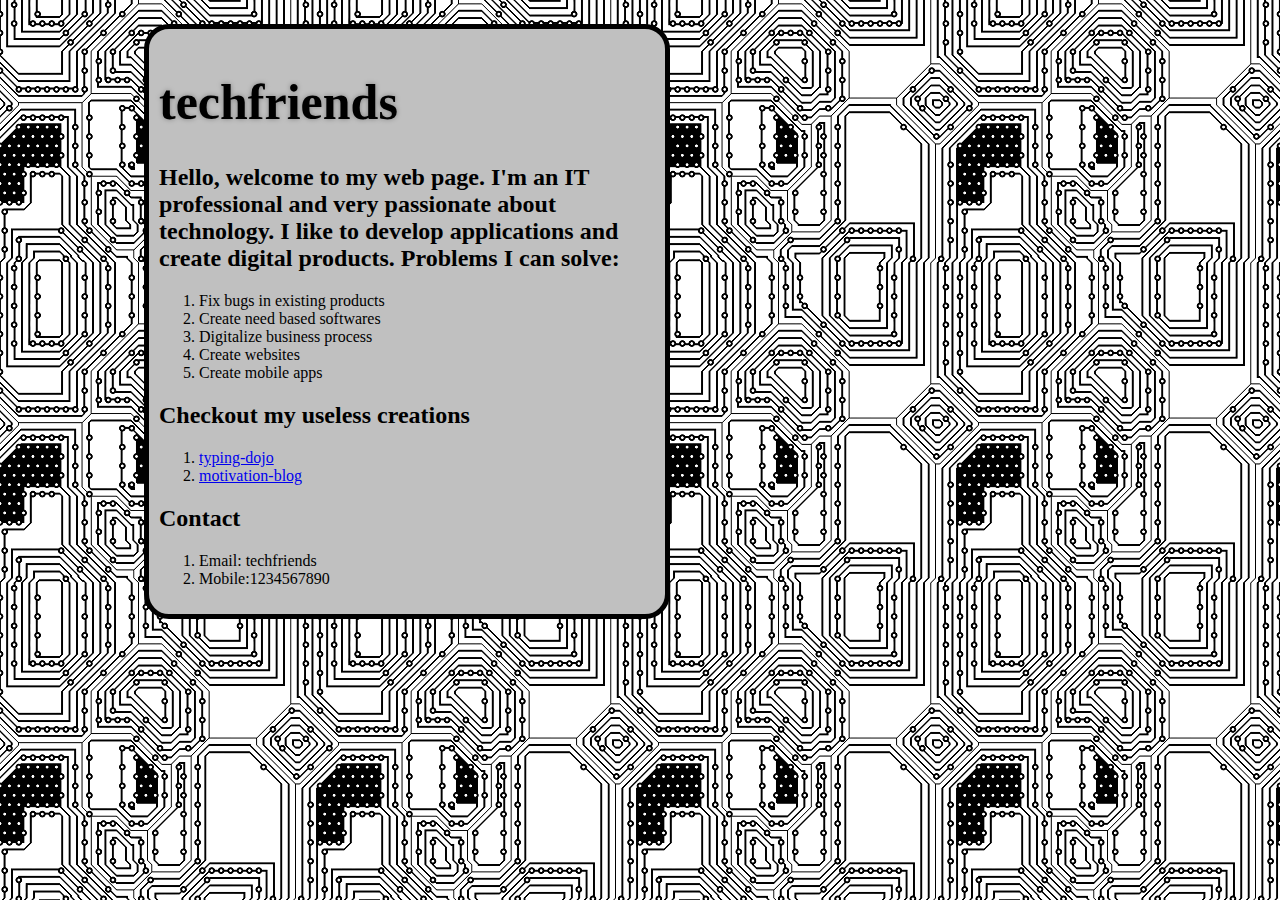
==== index.html @ ee73e7b3 "renamed home.html to index.html" ====
<!DOCTYPE html>
<html>
<head>
<title>techfriends</title>
<link rel="stylesheet" type="text/css" href="stylesheet/techfriends.css">
<script src="scripts/techfriends.js"></script>
</head>
<body>
<div class=centerdiv>
<h1>techfriends</h1>
<h2>Hello, welcome to my web page. I'm an IT professional and very passionate about technology. I like to develop applications and create digital products. Problems I can solve:</h2>
<ol>
<li>Fix bugs in existing products</li>
<li>Create need based softwares</li>
<li>Digitalize business process</li>
<li>Create websites</li>
<li>Create mobile apps</li>
</ol>

<h2>Checkout my useless creations</h2>
<ol>
<li><a href="https://anuragz.github.io/typingdojo/typingdojo-java-keywords.html">typing-dojo</a></li>
<li><a href="https://anuragz.github.io/webpages">motivation-blog</a></li>
</ol>

<h2>Contact</h2>
<ol>
<li>Email: techfriends</li>
<li>Mobile:1234567890</li>
</ol>

</div>
</body>
</html>
---- stylesheet/techfriends.css ----
body {
	position: relative;
	margin: 20px;
	padding: 20px;
	background-image: url('../img/circuitbg.png');
}
h1 {  
  font-size:50px;
  color:black;
  text-shadow: 0 0 5px gray;
}

.centerdiv{
  width:40%;
  position: absolute;
  border-radius: 25px;
  border: 5px solid black;
  top: 10%;
  left: 10%;
  margin: 5x;
  padding: 10px;
  background-color:Silver;
}
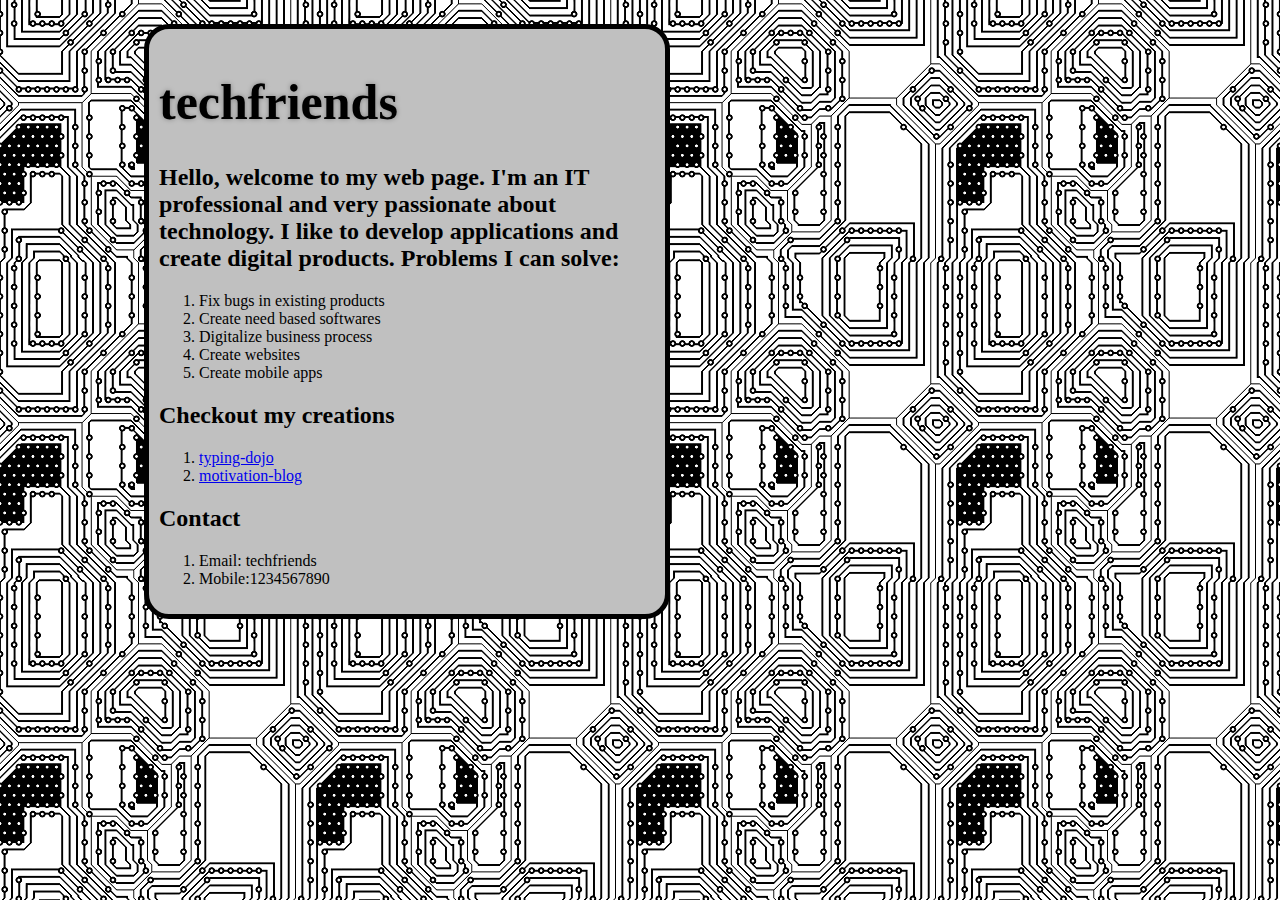
==== commit 5febe526: "index page updated" ====
--- a/index.html
+++ b/index.html
@@ -17,9 +17,9 @@
 <li>Create mobile apps</li>
 </ol>
 
-<h2>Checkout my useless creations</h2>
+<h2>Checkout my creations</h2>
 <ol>
-<li><a href="https://anuragz.github.io/typingdojo/typingdojo-java-keywords.html">typing-dojo</a></li>
+<li><a href="https://anuragz.github.io/typingdojo">typing-dojo</a></li>
 <li><a href="https://anuragz.github.io/webpages">motivation-blog</a></li>
 </ol>
 
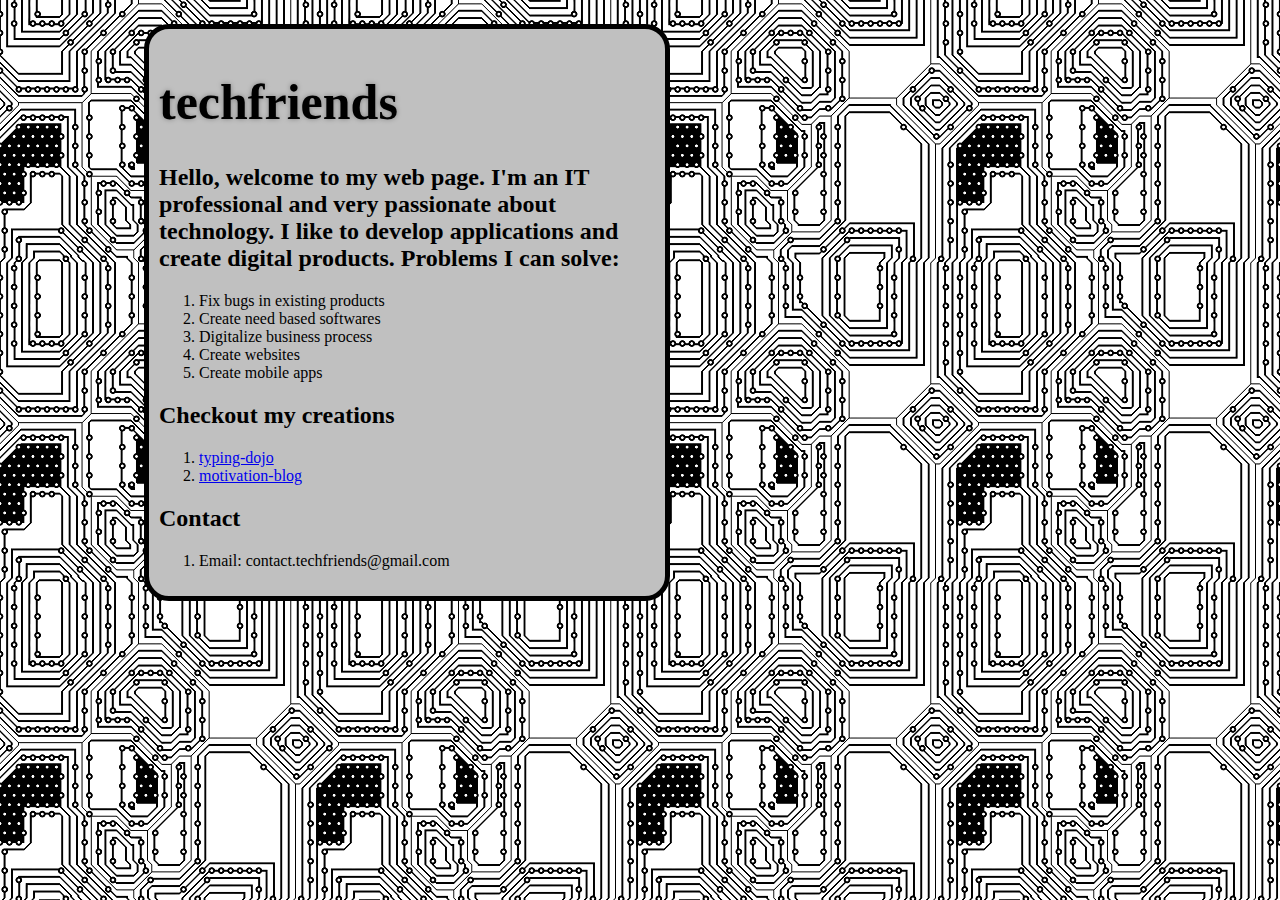
==== commit bd9cb157: "valid email address added" ====
--- a/index.html
+++ b/index.html
@@ -25,8 +25,7 @@
 
 <h2>Contact</h2>
 <ol>
-<li>Email: techfriends</li>
-<li>Mobile:1234567890</li>
+<li>Email: contact.techfriends@gmail.com</li>
 </ol>
 
 </div>
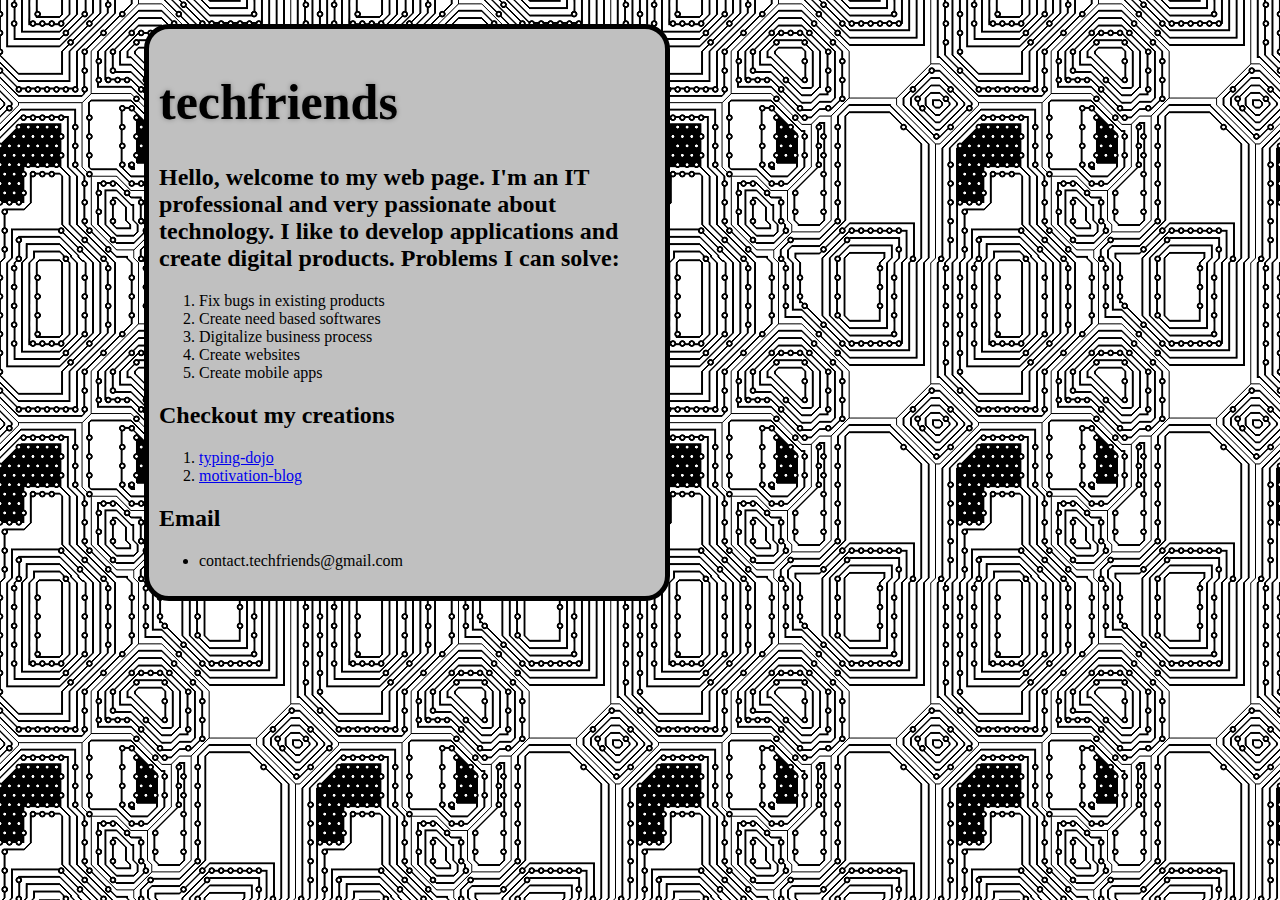
==== commit 663a7537: "page updated" ====
--- a/index.html
+++ b/index.html
@@ -23,10 +23,9 @@
 <li><a href="https://anuragz.github.io/webpages">motivation-blog</a></li>
 </ol>
 
-<h2>Contact</h2>
-<ol>
-<li>Email: contact.techfriends@gmail.com</li>
-</ol>
+<h2>Email</h2>
+<ul><li>contact.techfriends@gmail.com</li></ul>
+
 
 </div>
 </body>
